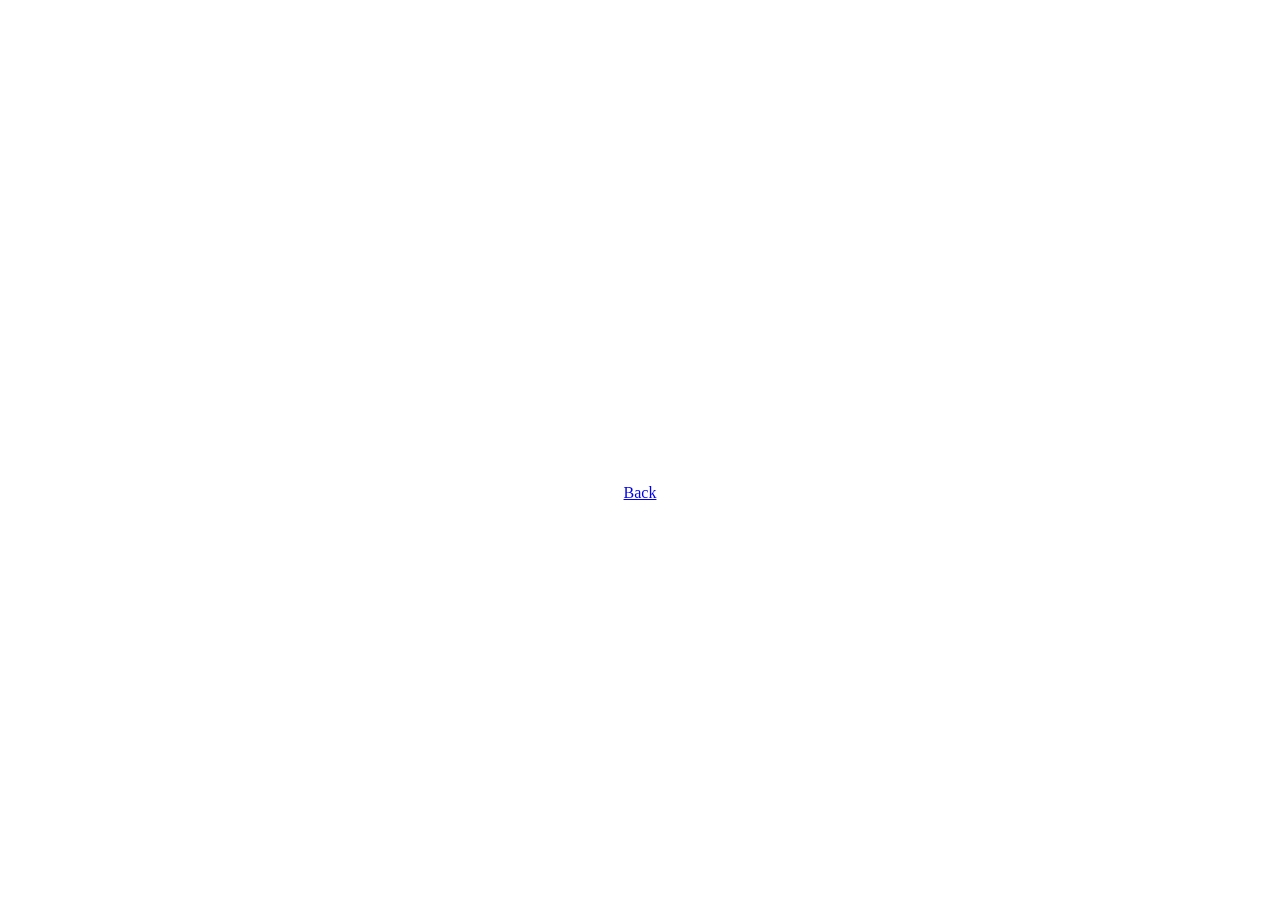
==== other.html @ 1eb13137 "Update other.html" ====
<!DOCTYPE html>
<html>
<head>
    <title>Other Page</title>
    <link rel="stylesheet" type="text/css" href="styles.css">
</head>
<body>
    <div class="other-page-background"></div> <!-- Apply the background class here -->
    <div class="content">

    <p class="black-text top-left-text">My name rhymes with half a knee. I grew up in Abu Dhabi, Dubai, Muscat, Nairobi, Toronto. When not doing physics,  I play
the guitar, question my existence and paint. I find myself in a state of an unknown feeling that words cannot explain and yet 
is the proof that I am alive. </p>
<a class="back-link" href="index.html">Back</a>

</div>
</body>
</html>
---- styles.css ----
/* styles.css */
body, html {
    height: 100%;
    margin: 0;
    overflow: hidden;
}
.image-background {
    position: fixed;
    top: 0;
    left: 0;
    width: 100%;
    height: 100%;
    background-size: cover; /* Adjust to your preference */
    background-position: center;
    z-index: -1;
}
.content {
    position: absolute;
    top: 50%; /* Position at 50% from the top */
    left: 50%; /* Position at 50% from the left */
    transform: translate(-50%, -50%); /* Center the content */
    text-align: center; /* Center-align the text */
    color: white; /* Set the text color to white */
}
.content h1 {
    font-size: 2rem;
    margin-bottom: 10px;
}
.content p {
    font-size: 1rem;
}

.link-group {
    display: flex;
    align-items: center;
    justify-content: center; /* Center horizontally */
    color: white;
    font-size: 16px;
}

.link {
    text-decoration: none;
    transition: color 0.3s;
    color: white;
}

.link-separator {
    color: yellow;
    margin: 0 5px; /* Adjust spacing between links */
}
.link:visited {
    color: yellow; /* Change link color after it's visited */
}

.link:hover {
    text-decoration: underline; /* Underline on hover */
}
/* Add more CSS rules as needed */


.other-page-background {
    position: fixed;
    top: 0;
    left: 0;
    width: 100%;
    height: 100%;
    background-size: cover; /* Adjust to your preference */
    background-image: url("gif7.gif");
    background-position: center;
    z-index: -1;
}
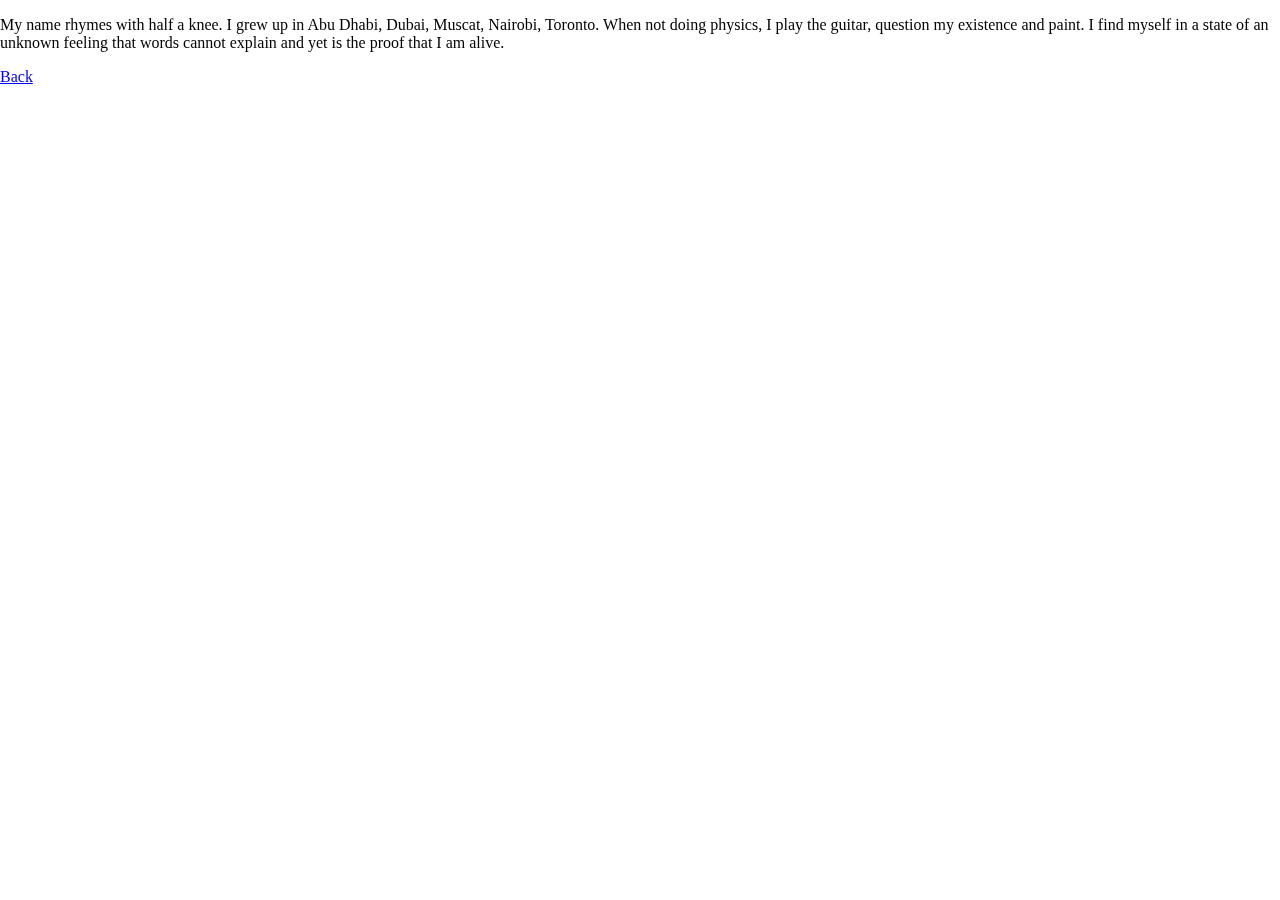
==== commit 3c3d2a60: "Update other.html" ====
--- a/other.html
+++ b/other.html
@@ -6,7 +6,7 @@
 </head>
 <body>
     <div class="other-page-background"></div> <!-- Apply the background class here -->
-    <div class="content">
+    <div class="content-left">
 
     <p class="black-text top-left-text">My name rhymes with half a knee. I grew up in Abu Dhabi, Dubai, Muscat, Nairobi, Toronto. When not doing physics,  I play
 the guitar, question my existence and paint. I find myself in a state of an unknown feeling that words cannot explain and yet 
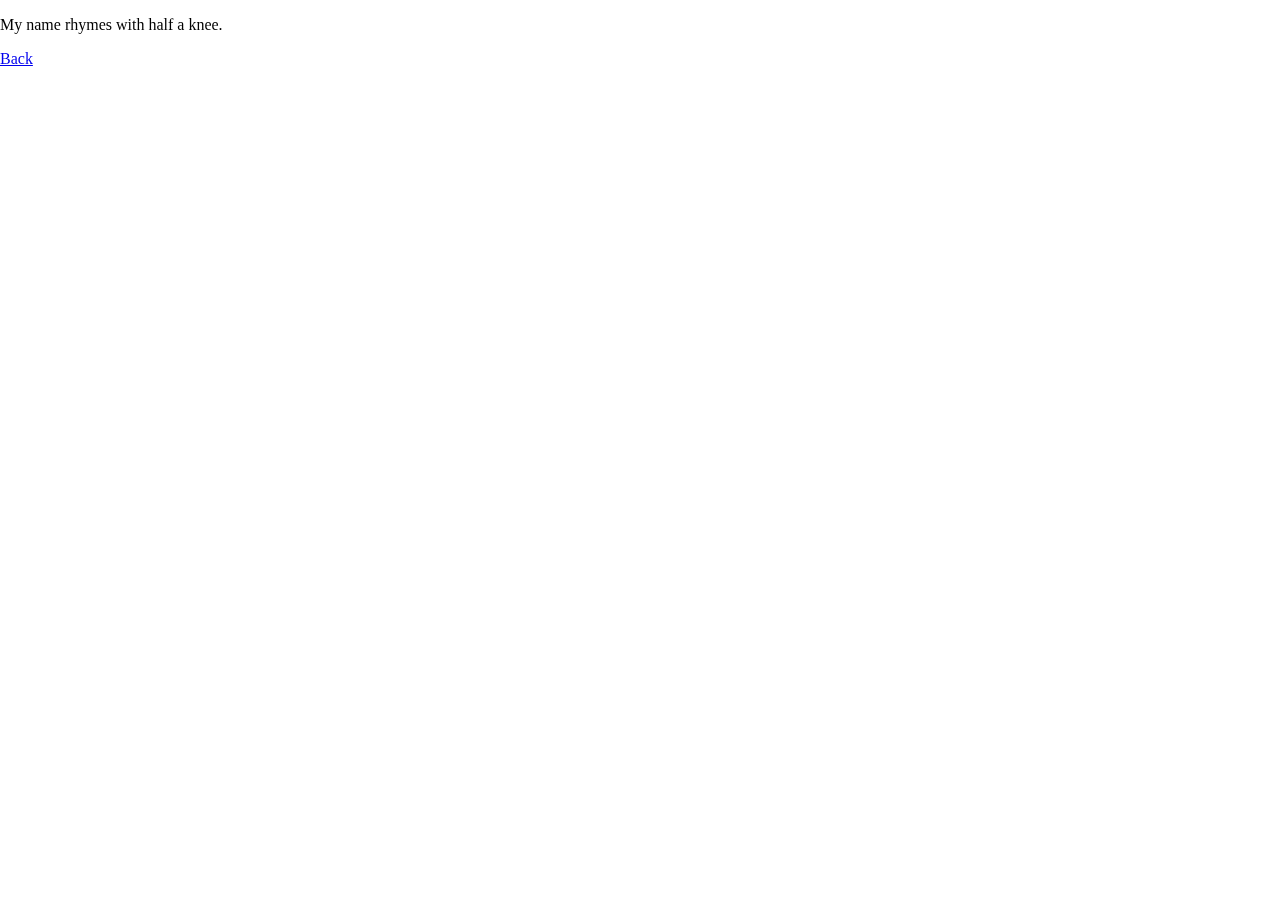
==== commit 76400334: "Update other.html" ====
--- a/other.html
+++ b/other.html
@@ -7,12 +7,14 @@
 <body>
     <div class="other-page-background"></div> <!-- Apply the background class here -->
     <div class="content-left">
-
-    <p class="black-text top-left-text">My name rhymes with half a knee. I grew up in Abu Dhabi, Dubai, Muscat, Nairobi, Toronto. When not doing physics,  I play
-the guitar, question my existence and paint. I find myself in a state of an unknown feeling that words cannot explain and yet 
-is the proof that I am alive. </p>
+    <p class="black-text top-left-text">My name rhymes with half a knee.  </p> 
 <a class="back-link" href="index.html">Back</a>
 
 </div>
 </body>
 </html>
+
+
+<! -- I grew up in Abu Dhabi, Dubai, Muscat, Nairobi, Toronto. When not doing physics,  I play
+the guitar, question my existence and paint. I find myself in a state of an unknown feeling that words cannot explain and yet 
+is the proof that I am alive. -->
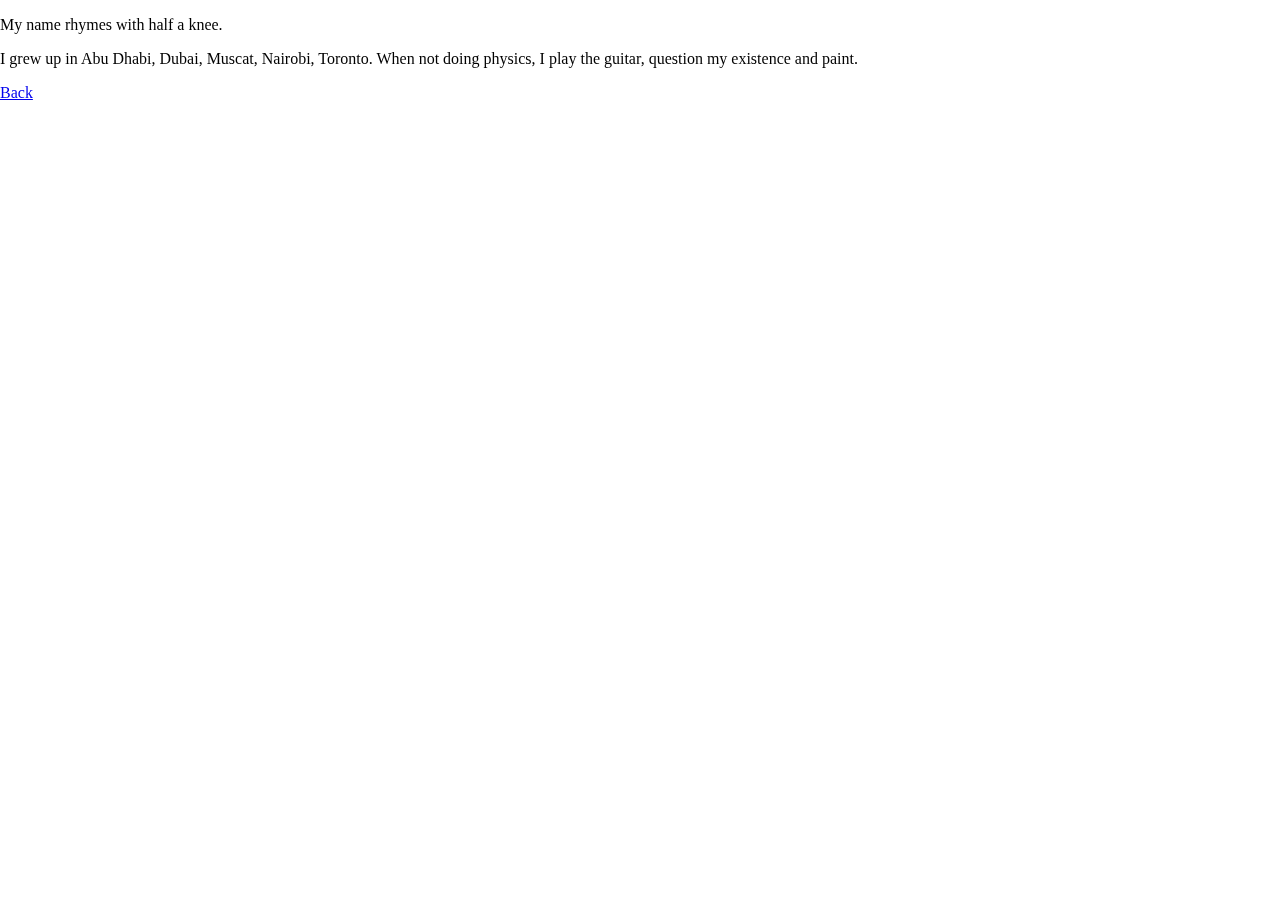
==== commit 9d5f0a0c: "Update other.html" ====
--- a/other.html
+++ b/other.html
@@ -7,10 +7,16 @@
 <body>
     <div class="other-page-background"></div> <!-- Apply the background class here -->
     <div class="content-left">
-    <p class="black-text top-left-text">My name rhymes with half a knee.  </p> 
+    <p class="white-text top-left-text">My name rhymes with half a knee.  </p> 
+    </div>
+    
+    <div class="content-bottom-center">
+    <p class="white-text">I grew up in Abu Dhabi, Dubai, Muscat, Nairobi, Toronto. When not doing physics,  I play
+    the guitar, question my existence and paint.  </p> 
+    </div>
+
+    
 <a class="back-link" href="index.html">Back</a>
-
-</div>
 </body>
 </html>
 
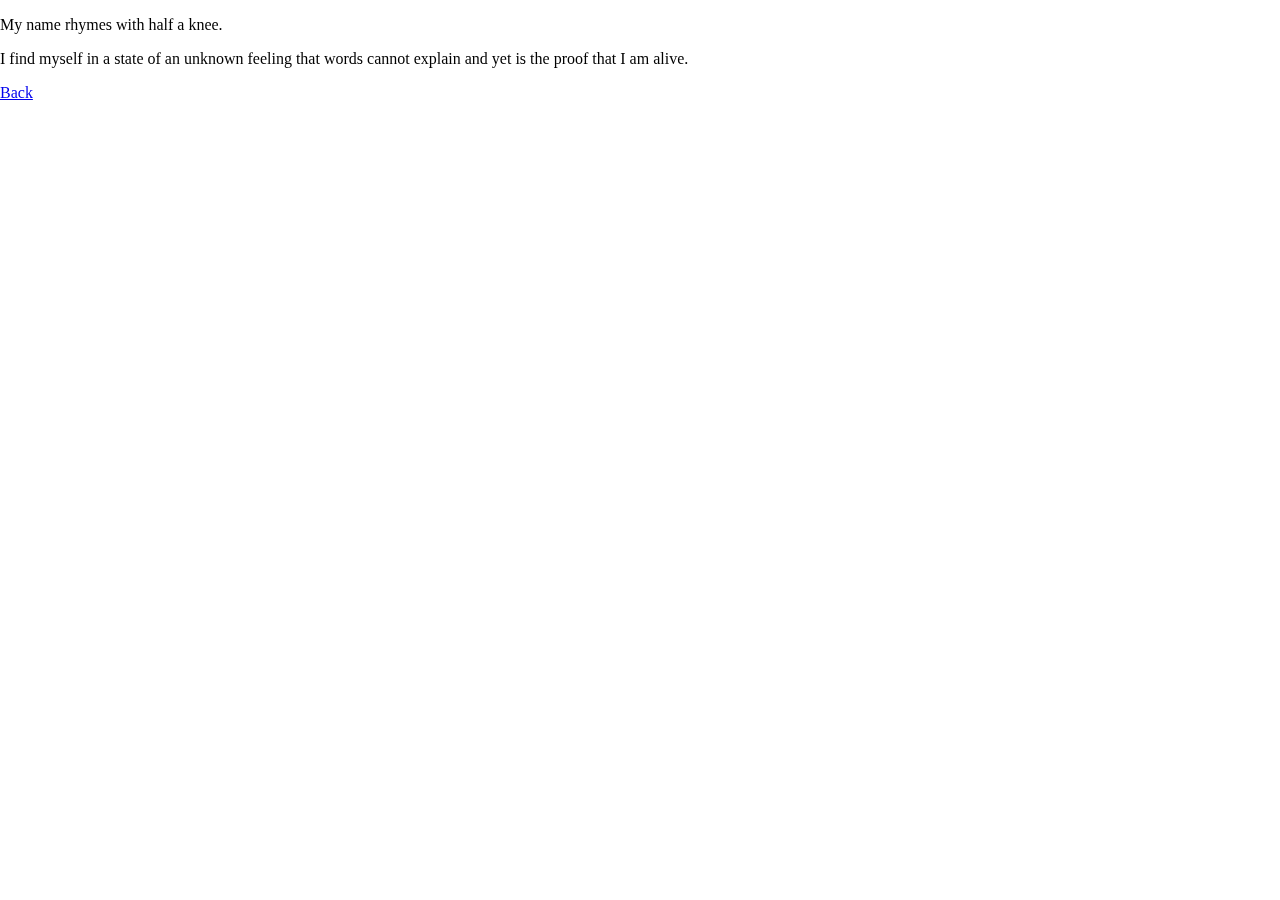
==== commit 232792c3: "Update other.html" ====
--- a/other.html
+++ b/other.html
@@ -11,8 +11,8 @@
     </div>
     
     <div class="content-bottom-center">
-    <p class="white-text">I grew up in Abu Dhabi, Dubai, Muscat, Nairobi, Toronto. When not doing physics,  I play
-    the guitar, question my existence and paint.  </p> 
+    <p class="bot-center-text white-text">I find myself in a state of an unknown feeling that words cannot explain and yet 
+    is the proof that I am alive.  </p> 
     </div>
 
     
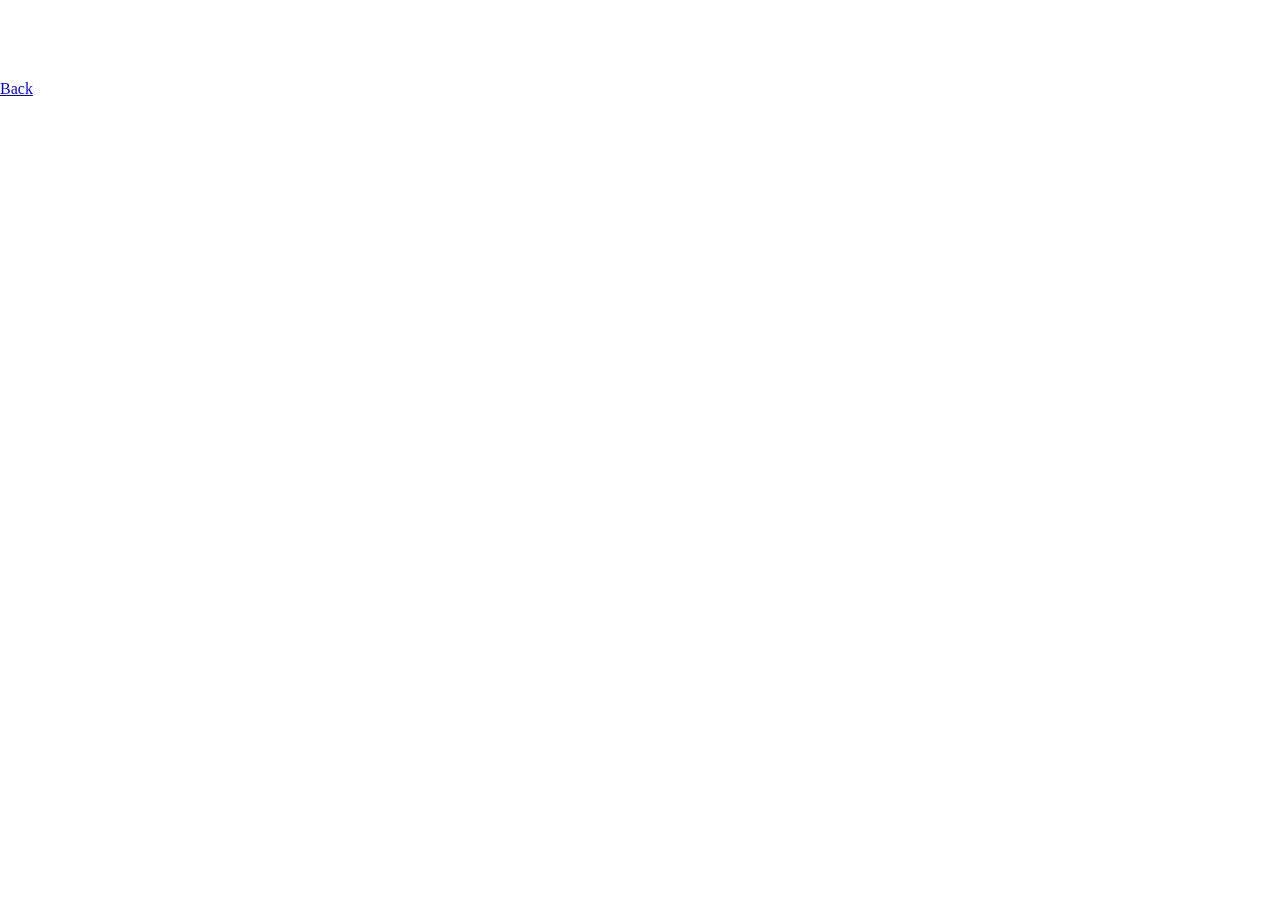
==== commit 9a04ff95: "Update other.html" ====
--- a/other.html
+++ b/other.html
@@ -7,12 +7,11 @@
 <body>
     <div class="other-page-background"></div> <!-- Apply the background class here -->
     <div class="content-left">
-    <p class="white-text top-left-text">My name rhymes with half a knee.  </p> 
+    <p class="white-text top-left-text">I grew up in Abu Dhabi, Dubai, Muscat, Nairobi, Toronto.  </p> 
     </div>
     
     <div class="content-bottom-center">
-    <p class="bot-center-text white-text">I find myself in a state of an unknown feeling that words cannot explain and yet 
-    is the proof that I am alive.  </p> 
+    <p class="bot-center-text white-text"> I'm often running away from the uncomfortable feeling of being alive. </p> 
     </div>
 
     
--- a/styles.css
+++ b/styles.css
@@ -69,3 +69,37 @@
     background-position: center;
     z-index: -1;
 }
+.black-text {
+    color: black; /* Set the text color to black */
+}
+
+.white-text {
+    color: white; /* Set the text color to black */
+}
+
+
+.top-left-text {
+    position: absolute;
+    top: 20px; /* Adjust the distance from the top */
+    left: 20px; /* Adjust the distance from the left */
+}
+
+.content-left {
+    text-align: left; /* Align the text to the left */
+    padding: 20px; /* Add padding to the content for spacing */
+}
+
+
+.content-bottom-center {
+    text-align: bottom; /* Align the text to the left */
+    padding: 20px; /* Add padding to the content for spacing */
+}
+
+
+.bot-center-text {
+    position: absolute;
+    bottom: 10px; /* Adjust the distance from the bottom */
+    left: 70%; /* Center horizontally */
+    transform: translateX(-50%); /* Center horizontally */
+    text-align: center; /* Center-align the text */
+}
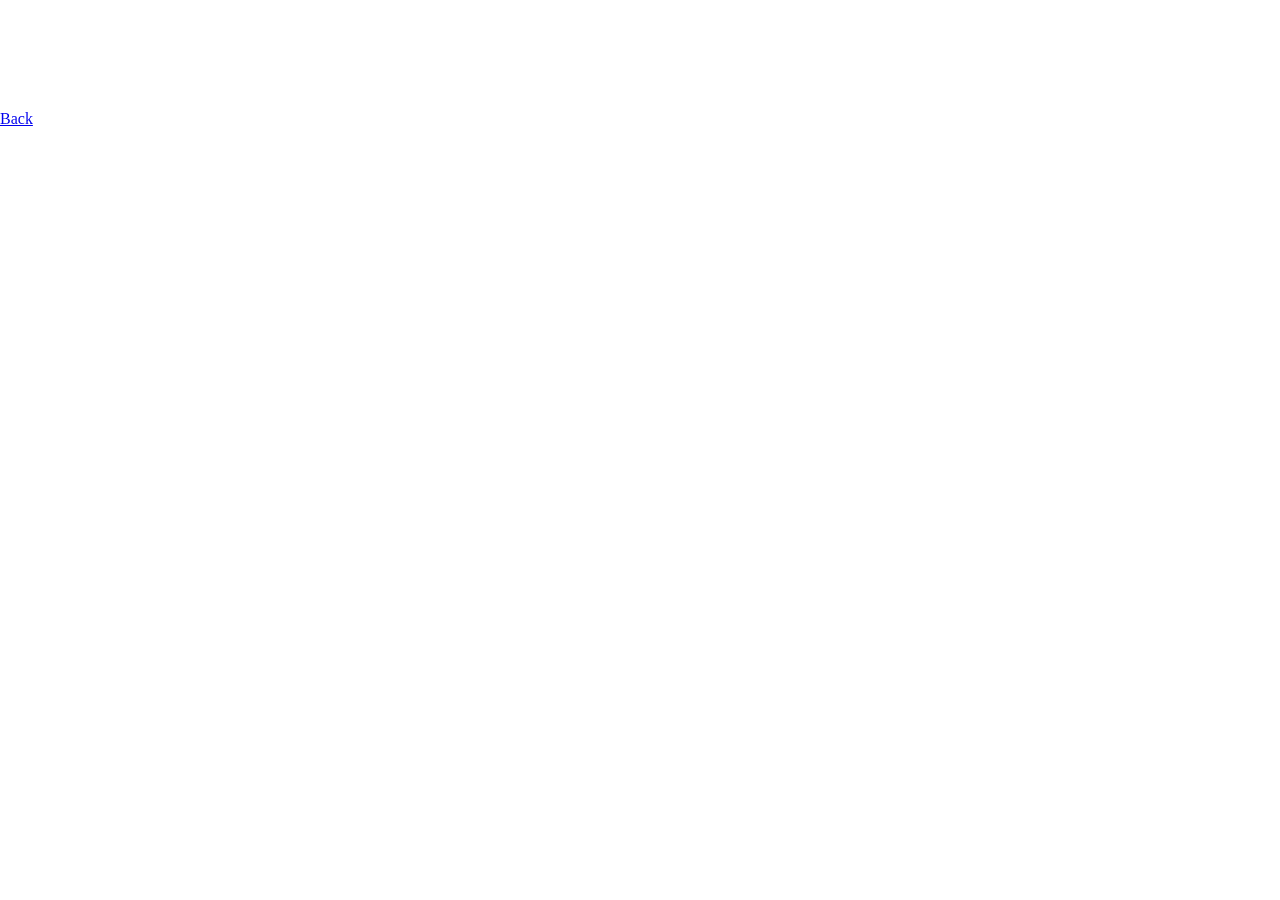
==== commit 0999221e: "Update other.html" ====
--- a/other.html
+++ b/other.html
@@ -14,6 +14,10 @@
     <p class="bot-center-text white-text"> I'm often running away from the uncomfortable feeling of being alive. </p> 
     </div>
 
+    <div class="content-bottommiddle-center">
+    <p class="bot-centermiddle-text white-text">When not doing physics,  I play the guitar, question my existence and paint. </p> 
+    </div>
+
     
 <a class="back-link" href="index.html">Back</a>
 </body>
--- a/styles.css
+++ b/styles.css
@@ -80,7 +80,7 @@
 
 .top-left-text {
     position: absolute;
-    top: 20px; /* Adjust the distance from the top */
+    top: 10px; /* Adjust the distance from the top */
     left: 20px; /* Adjust the distance from the left */
 }
 
@@ -92,14 +92,14 @@
 
 .content-bottom-center {
     text-align: bottom; /* Align the text to the left */
-    padding: 20px; /* Add padding to the content for spacing */
+    padding: 10px; /* Add padding to the content for spacing */
 }
 
 
 .bot-center-text {
     position: absolute;
     bottom: 10px; /* Adjust the distance from the bottom */
-    left: 70%; /* Center horizontally */
+    left: 90%; /* Center horizontally */
     transform: translateX(-50%); /* Center horizontally */
     text-align: center; /* Center-align the text */
 }
